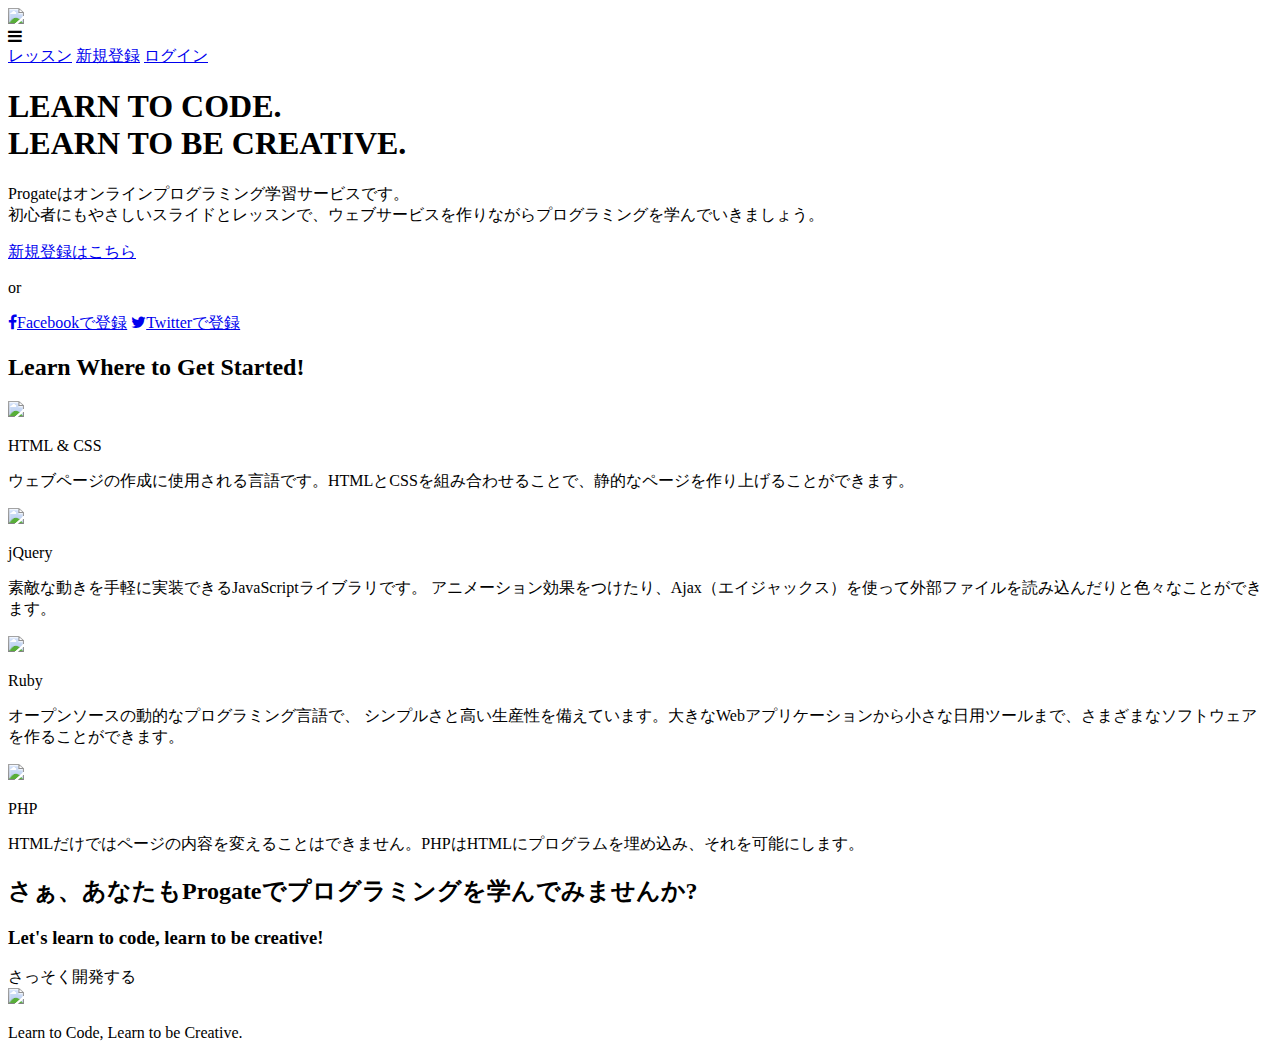
==== index.html @ 4dc13b4a "Update index.html" ====
<!DOCTYPE html>
<html>
<head>
  <meta charset="utf-8">
  <meta name="viewport" content="width=device-width, initial-scale=1.0">
  <title>Progate</title>
  <link href="https://maxcdn.bootstrapcdn.com/font-awesome/4.7.0/css/font-awesome.min.css" rel="stylesheet" integrity="sha384-wvfXpqpZZVQGK6TAh5PVlGOfQNHSoD2xbE+QkPxCAFlNEevoEH3Sl0sibVcOQVnN" crossorigin="anonymous">
  <link rel="stylesheet" type="text/css" href="stylesheet.css">
</head>
<body>
  <header>
    <div class="container">
      <div class="header-left">
        <img class="logo" src="https://prog-8.com/images/html/advanced/main_logo.png">
      </div>
      <span class="fa fa-bars menu-icon"></span>
      <div class="header-right">
        <a href=/lesson>レッスン</a>
        <a href="#">新規登録</a>
        <a href="#" class="login">ログイン</a>
      </div>
    </div>
  </header>
  <div class="top-wrapper">
    <div class="container">
      <h1>LEARN TO CODE.<br>LEARN TO BE CREATIVE.</h1>
      <p>Progateはオンラインプログラミング学習サービスです。<br>初心者にもやさしいスライドとレッスンで、ウェブサービスを作りながらプログラミングを学んでいきましょう。</p>
      <div class="btn-wrapper">
        <a href="#" class="btn signup">新規登録はこちら</a>
        <p>or</p>
        <a href="#" class="btn facebook"><span class="fa fa-facebook"></span>Facebookで登録</a>
        <a href="#" class="btn twitter"><span class="fa fa-twitter"></span>Twitterで登録</a>
      </div>
    </div>
  </div>
  <div class="lesson-wrapper">
    <div class="container">
      <div class="heading">
        <h2>Learn Where to Get Started!</h2>
      </div>
      <div class="lessons">
        <div class="lesson">
          <div class="lesson-icon">
            <img src="https://prog-8.com/images/html/advanced/html.png">
            <p>HTML & CSS</p>
          </div>
          <p class="text-contents">ウェブページの作成に使用される言語です。HTMLとCSSを組み合わせることで、静的なページを作り上げることができます。</p>
        </div>
        <div class="lesson">
          <div class="lesson-icon">
            <img src="https://prog-8.com/images/html/advanced/jQuery.png">
            <p>jQuery</p>
          </div>
          <p class="text-contents">素敵な動きを手軽に実装できるJavaScriptライブラリです。 アニメーション効果をつけたり、Ajax（エイジャックス）を使って外部ファイルを読み込んだりと色々なことができます。</p>
        </div>
        <div class="lesson">
          <div class="lesson-icon">
            <img src="https://prog-8.com/images/html/advanced/ruby.png">
            <p>Ruby</p>
          </div>
          <p class="text-contents">オープンソースの動的なプログラミング言語で、 シンプルさと高い生産性を備えています。大きなWebアプリケーションから小さな日用ツールまで、さまざまなソフトウェアを作ることができます。</p>
        </div>
        <div class="lesson">
          <div class="lesson-icon">
            <img src="https://prog-8.com/images/html/advanced/php.png">
            <p>PHP</p>
          </div>
          <p class="text-contents">HTMLだけではページの内容を変えることはできません。PHPはHTMLにプログラムを埋め込み、それを可能にします。</p>
        </div>
      </div>
      <div class="clear"></div>
    </div>
  </div>
  <div class="message-wrapper">
    <div class="container">
      <div class="heading">
        <h2>さぁ、あなたもProgateでプログラミングを学んでみませんか?</h2>
        <h3>Let's learn to code, learn to be creative!</h3>
      </div>
      <span class="btn message">さっそく開発する</span>
    </div>
  </div>
  <footer>
    <div class="container">
      <img src="https://prog-8.com/images/html/advanced/footer_logo.png">
      <p>Learn to Code, Learn to be Creative.</p>
    </div>
  </footer>
</body>
</html>
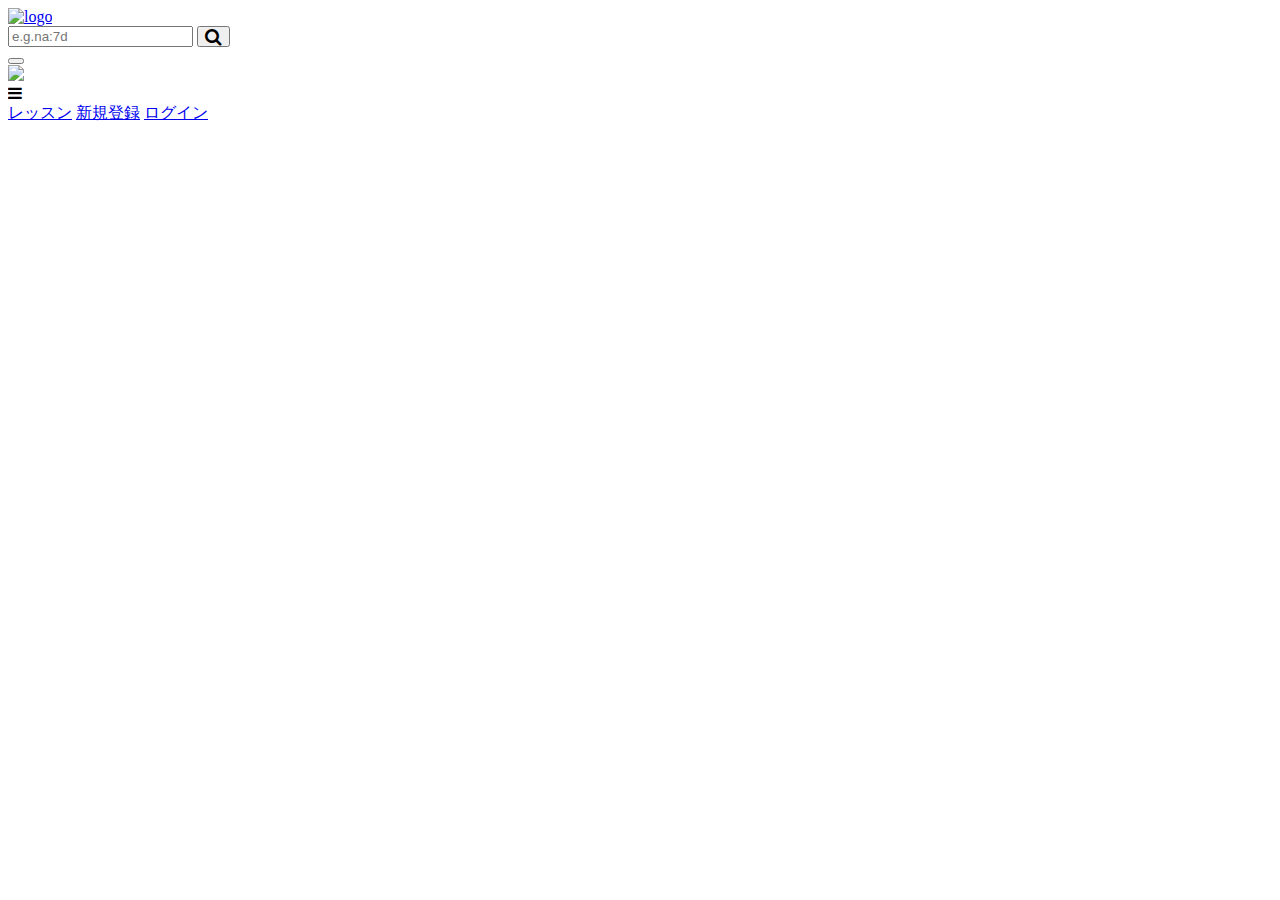
==== commit 8af17eca: "Update index.html" ====
--- a/index.html
+++ b/index.html
@@ -2,13 +2,27 @@
 <html>
 <head>
   <meta charset="utf-8">
-  <meta name="viewport" content="width=device-width, initial-scale=1.0">
-  <title>Progate</title>
+  <meta name="viewport" content="width=device-width, initial-scale=1.0, user-scalable=yes, viewport-fit=cover">
+  <title>listpage</title>
   <link href="https://maxcdn.bootstrapcdn.com/font-awesome/4.7.0/css/font-awesome.min.css" rel="stylesheet" integrity="sha384-wvfXpqpZZVQGK6TAh5PVlGOfQNHSoD2xbE+QkPxCAFlNEevoEH3Sl0sibVcOQVnN" crossorigin="anonymous">
   <link rel="stylesheet" type="text/css" href="stylesheet.css">
 </head>
 <body>
-  <header>
+  <a class="logo" href="/">
+    <img src="top.png" alt="logo" width="46" height="30">
+  </a>
+  <form role="search" action="/search/" class="search">
+    <input required="" type="search" name="q" value="" autocapitalize="none" placeholder="e.g.na:7d">
+    <button type="submit" class="btn btn-primary btn-square">
+      <i class="fa fa-search fa-lg"></i>
+    </button>
+  </form>
+  <button type="button" class="btn btn-secondary btn-square" id="hamburger">
+    <span class="line"></span>
+    <span class="line"></span>
+    <span class="line"></span>
+  </button>
+    <header>
     <div class="container">
       <div class="header-left">
         <img class="logo" src="https://prog-8.com/images/html/advanced/main_logo.png">
@@ -21,70 +35,6 @@
       </div>
     </div>
   </header>
-  <div class="top-wrapper">
-    <div class="container">
-      <h1>LEARN TO CODE.<br>LEARN TO BE CREATIVE.</h1>
-      <p>Progateはオンラインプログラミング学習サービスです。<br>初心者にもやさしいスライドとレッスンで、ウェブサービスを作りながらプログラミングを学んでいきましょう。</p>
-      <div class="btn-wrapper">
-        <a href="#" class="btn signup">新規登録はこちら</a>
-        <p>or</p>
-        <a href="#" class="btn facebook"><span class="fa fa-facebook"></span>Facebookで登録</a>
-        <a href="#" class="btn twitter"><span class="fa fa-twitter"></span>Twitterで登録</a>
-      </div>
-    </div>
-  </div>
-  <div class="lesson-wrapper">
-    <div class="container">
-      <div class="heading">
-        <h2>Learn Where to Get Started!</h2>
-      </div>
-      <div class="lessons">
-        <div class="lesson">
-          <div class="lesson-icon">
-            <img src="https://prog-8.com/images/html/advanced/html.png">
-            <p>HTML & CSS</p>
-          </div>
-          <p class="text-contents">ウェブページの作成に使用される言語です。HTMLとCSSを組み合わせることで、静的なページを作り上げることができます。</p>
-        </div>
-        <div class="lesson">
-          <div class="lesson-icon">
-            <img src="https://prog-8.com/images/html/advanced/jQuery.png">
-            <p>jQuery</p>
-          </div>
-          <p class="text-contents">素敵な動きを手軽に実装できるJavaScriptライブラリです。 アニメーション効果をつけたり、Ajax（エイジャックス）を使って外部ファイルを読み込んだりと色々なことができます。</p>
-        </div>
-        <div class="lesson">
-          <div class="lesson-icon">
-            <img src="https://prog-8.com/images/html/advanced/ruby.png">
-            <p>Ruby</p>
-          </div>
-          <p class="text-contents">オープンソースの動的なプログラミング言語で、 シンプルさと高い生産性を備えています。大きなWebアプリケーションから小さな日用ツールまで、さまざまなソフトウェアを作ることができます。</p>
-        </div>
-        <div class="lesson">
-          <div class="lesson-icon">
-            <img src="https://prog-8.com/images/html/advanced/php.png">
-            <p>PHP</p>
-          </div>
-          <p class="text-contents">HTMLだけではページの内容を変えることはできません。PHPはHTMLにプログラムを埋め込み、それを可能にします。</p>
-        </div>
-      </div>
-      <div class="clear"></div>
-    </div>
-  </div>
-  <div class="message-wrapper">
-    <div class="container">
-      <div class="heading">
-        <h2>さぁ、あなたもProgateでプログラミングを学んでみませんか?</h2>
-        <h3>Let's learn to code, learn to be creative!</h3>
-      </div>
-      <span class="btn message">さっそく開発する</span>
-    </div>
-  </div>
-  <footer>
-    <div class="container">
-      <img src="https://prog-8.com/images/html/advanced/footer_logo.png">
-      <p>Learn to Code, Learn to be Creative.</p>
-    </div>
-  </footer>
+
 </body>
 </html>
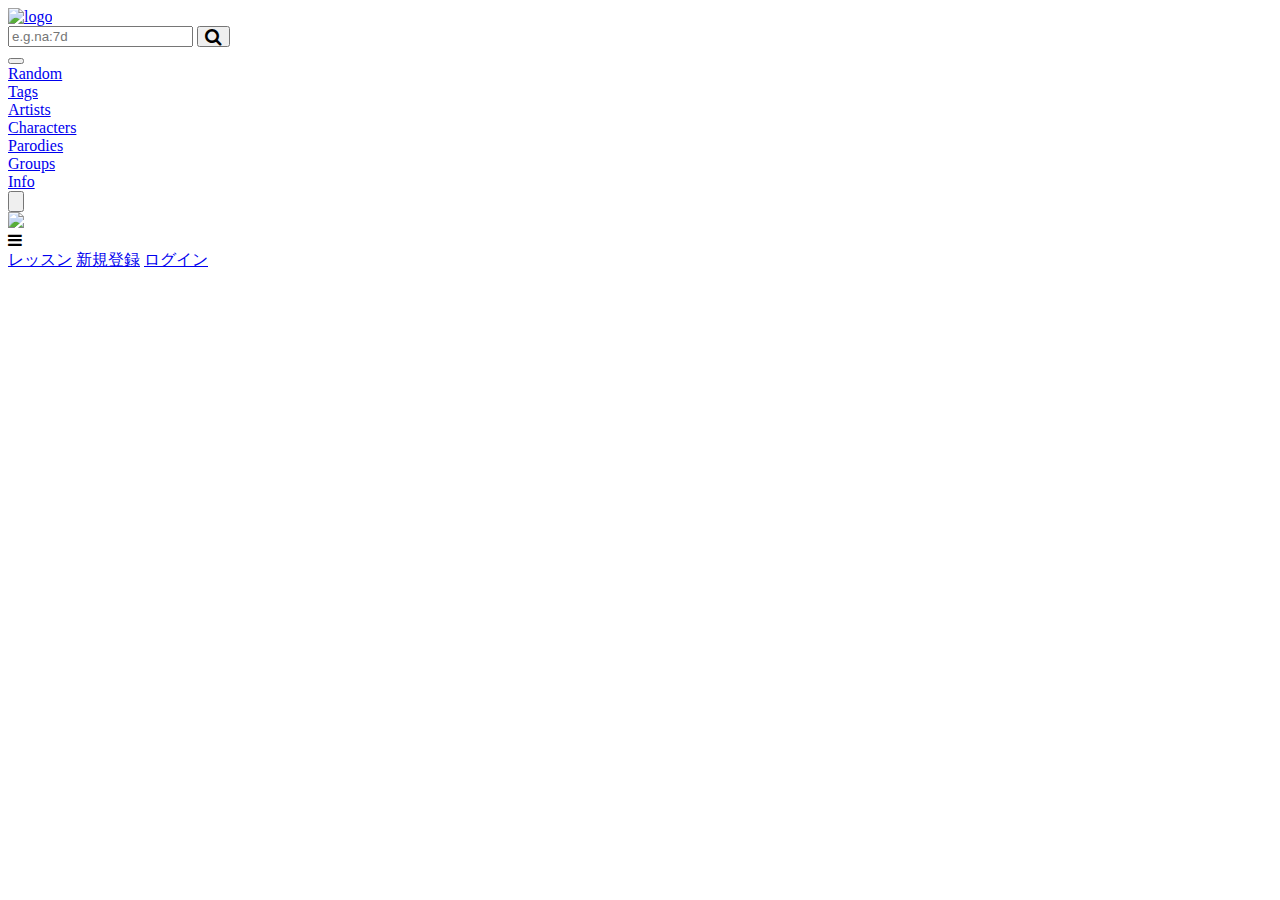
==== commit e79a5992: "Update index.html" ====
--- a/index.html
+++ b/index.html
@@ -22,6 +22,23 @@
     <span class="line"></span>
     <span class="line"></span>
   </button>
+  <div class="collapse">
+    <ui class="menu-left">
+      <li class="desktop"><a href="/random/">Random</a></li>
+      <li class="desktop"><a href="/tags/">Tags</a></li>
+      <li class="desktop"><a href="/artists/">Artists</a></li>
+      <li class="desktop"><a href="/characters/">Characters</a></li>
+      <li class="desktop"><a href="/parodies/">Parodies</a></li>
+      <li class="desktop"><a href="/groups/">Groups</a></li>
+      <li class="desktop"><a href="/info/">Info</a></li>
+      <li class="dropdown">
+        <button class="btn btn-secondary btn-square" type="button" id="dropdown">
+          <i class="fa fa-chevcon-down"></i>
+        </button>
+      
+      </li>
+        
+      
     <header>
     <div class="container">
       <div class="header-left">
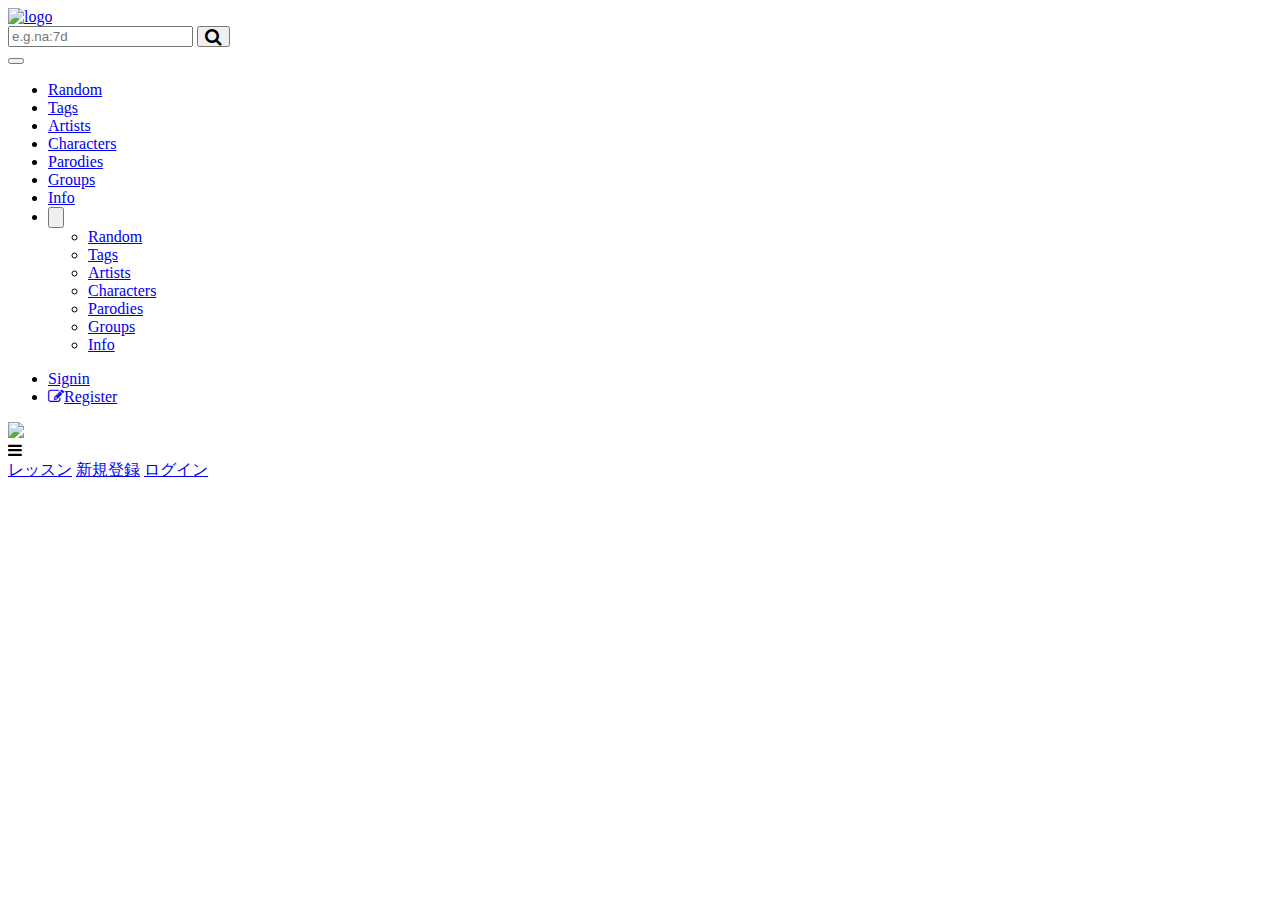
==== commit 15f82ff2: "Update index.html" ====
--- a/index.html
+++ b/index.html
@@ -23,7 +23,7 @@
     <span class="line"></span>
   </button>
   <div class="collapse">
-    <ui class="menu-left">
+    <ul class="menu-left">
       <li class="desktop"><a href="/random/">Random</a></li>
       <li class="desktop"><a href="/tags/">Tags</a></li>
       <li class="desktop"><a href="/artists/">Artists</a></li>
@@ -35,9 +35,22 @@
         <button class="btn btn-secondary btn-square" type="button" id="dropdown">
           <i class="fa fa-chevcon-down"></i>
         </button>
-      
+      <ul class="dropdown-menu">
+        <li><a href="/random/">Random</a></li>
+        <li><a href="/tags/">Tags</a></li>
+        <li><a href="/artists/">Artists</a></li>
+        <li><a href="/characters/">Characters</a></li>
+        <li><a href="/parodies/">Parodies</a></li>
+        <li><a href="/groups/">Groups</a></li>
+        <li><a href="/info/">Info</a></li>
+      </ul>
       </li>
-        
+    </ul>
+    <ul class="menu right">
+      <li class="menu-sign-in"><a href="/login/"><i class="fa fa-sign-in-alt"></i>Signin</a></li>
+      <li clas="menu-register"><a href="/register"><i class="fa fa-edit"></i>Register</a></li>
+    </ul>
+  </div>
       
     <header>
     <div class="container">
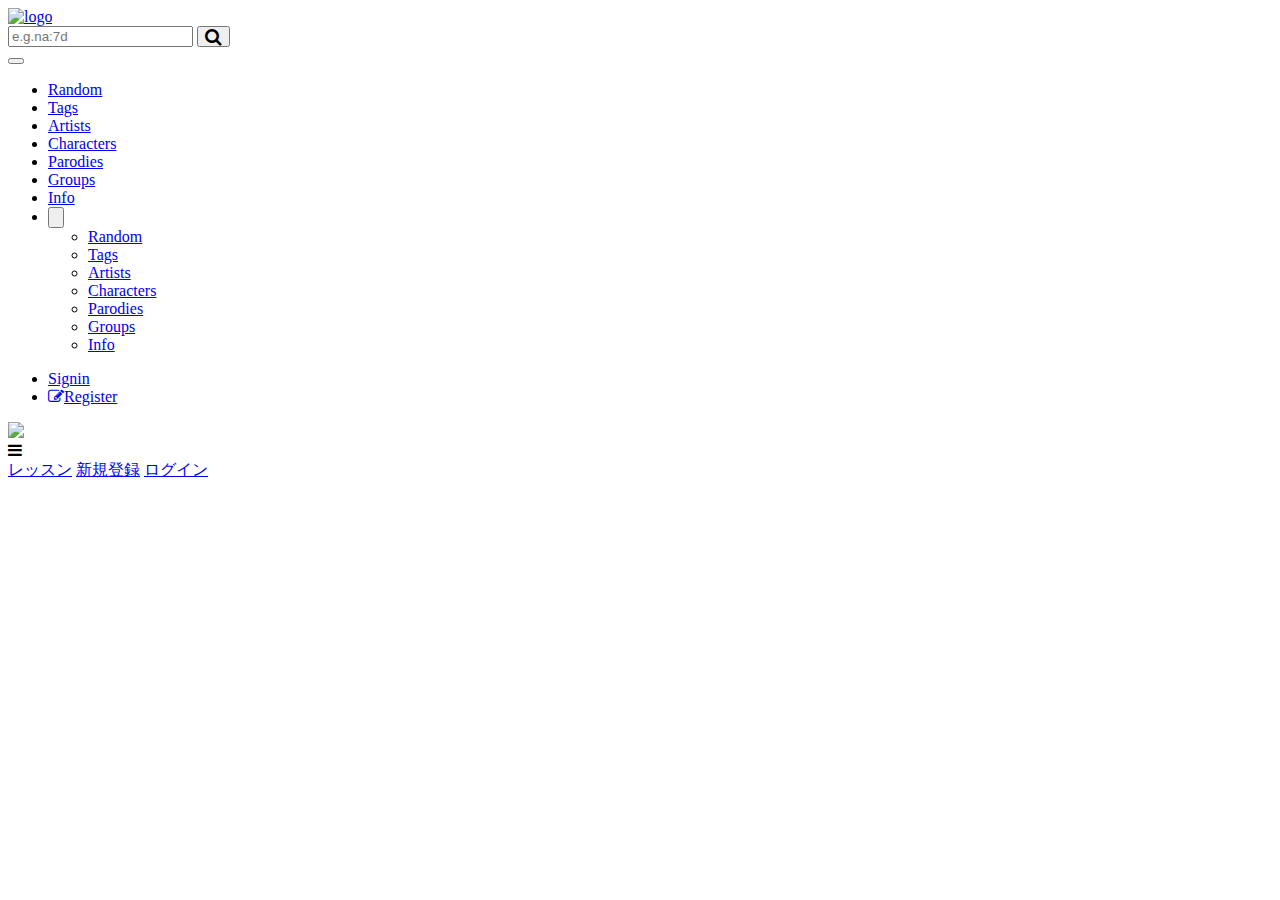
==== commit 46583db5: "Update index.html" ====
--- a/index.html
+++ b/index.html
@@ -8,7 +8,7 @@
   <link rel="stylesheet" type="text/css" href="stylesheet.css">
 </head>
 <body>
-  <a class="logo" href="/">
+  <a class="logo" href="/php_test/">
     <img src="top.png" alt="logo" width="46" height="30">
   </a>
   <form role="search" action="/search/" class="search">
@@ -24,7 +24,7 @@
   </button>
   <div class="collapse">
     <ul class="menu-left">
-      <li class="desktop"><a href="/random/">Random</a></li>
+      <li class="desktop"><a href="/php_test/">Random</a></li>
       <li class="desktop"><a href="/tags/">Tags</a></li>
       <li class="desktop"><a href="/artists/">Artists</a></li>
       <li class="desktop"><a href="/characters/">Characters</a></li>
@@ -34,16 +34,16 @@
       <li class="dropdown">
         <button class="btn btn-secondary btn-square" type="button" id="dropdown">
           <i class="fa fa-chevcon-down"></i>
-        </button>
-      <ul class="dropdown-menu">
-        <li><a href="/random/">Random</a></li>
-        <li><a href="/tags/">Tags</a></li>
-        <li><a href="/artists/">Artists</a></li>
-        <li><a href="/characters/">Characters</a></li>
-        <li><a href="/parodies/">Parodies</a></li>
-        <li><a href="/groups/">Groups</a></li>
-        <li><a href="/info/">Info</a></li>
-      </ul>
+        </button> 
+        <ul class="dropdown-menu">
+          <li><a href="/random/">Random</a></li>
+          <li><a href="/tags/">Tags</a></li>
+          <li><a href="/artists/">Artists</a></li>
+          <li><a href="/characters/">Characters</a></li>
+          <li><a href="/parodies/">Parodies</a></li>
+          <li><a href="/groups/">Groups</a></li>
+          <li><a href="/info/">Info</a></li>
+        </ul>
       </li>
     </ul>
     <ul class="menu right">
